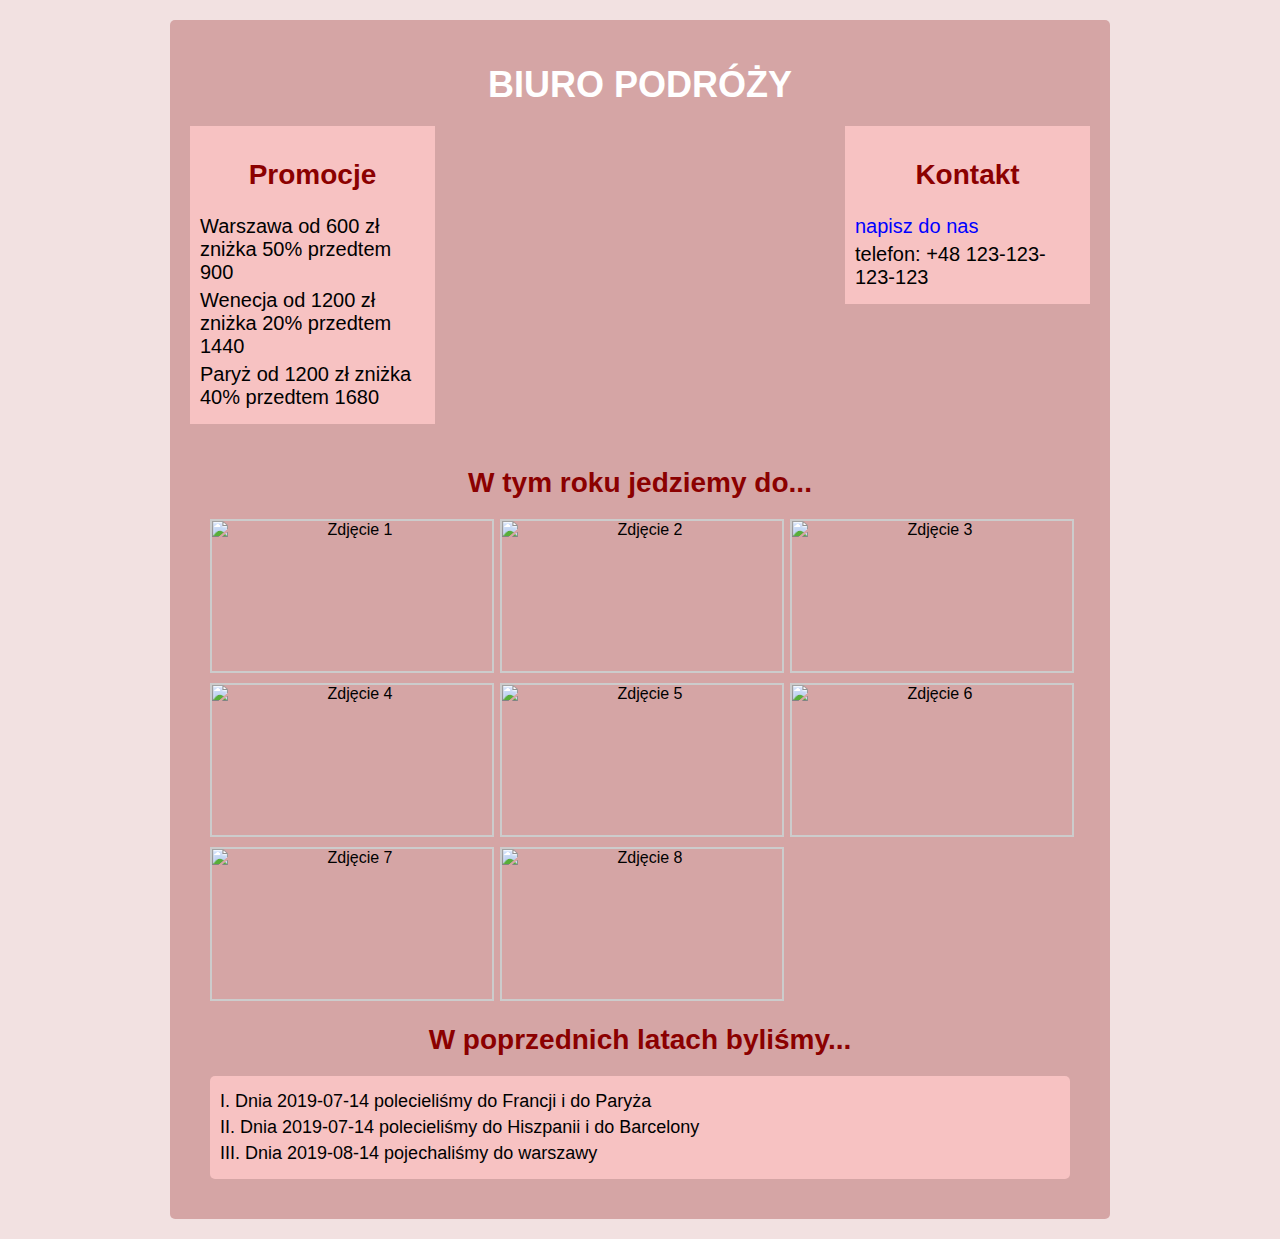
==== punkt podróży.html @ 400867a9 "projekt" ====
<!DOCTYPE html>
<html lang="pl">
<head>
    <meta charset="UTF-8">
    <meta name="viewport" content="width=device-width, initial-scale=1.0">
    <title>Biuro Podróży</title>
    <style>
        body {
            font-family: Arial, sans-serif;
            margin: 0;
            padding: 0;
            background-color: #f2e1e1;
        }

        .container {
            width: 900px;
            margin: 20px auto;
            background-color: #d5a5a5;
            padding: 20px;
            text-align: center;
            border-radius: 5px;
        }

        h1 {
            color: white;
            font-size: 36px;
            margin-bottom: 20px;
        }

        .promocje, .kontakt {
            width: 25%;
            background-color: #f7c2c2;
            padding: 10px;
            position: relative;
            top: 0;
            text-align: left;
        }

        .promocje {
            float: left;
        }

        .kontakt {
            float: right;
        }

        .promocje h2, .kontakt h2 {
            font-size: 28px;
            color: darkred;
            text-align: center;
        }

        .promocje p, .kontakt p {
            font-size: 20px;
            margin: 5px 0;
        }

        .kontakt a {
            color: blue;
            text-decoration: none;
            font-size: 20px;
        }

        .content {
            margin: 0 auto;
            clear: both;
            padding: 20px;
        }

        .heading {
            font-size: 28px;
            color: darkred;
            margin-bottom: 20px;
        }

        .gallery {
            display: grid;
            grid-template-columns: repeat(3, 1fr);
            gap: 10px;
            margin-bottom: 20px;
        }

        .gallery img {
            width: 100%;
            height: 150px;
            object-fit: cover;
            border: 2px solid #ccc;
        }

        .previous-trips {
            text-align: left;
            background-color: #f7c2c2;
            padding: 10px;
            border-radius: 5px;
        }

        .previous-trips p {
            font-size: 18px;
            margin: 5px 0;
        }

        footer {
            background-color: #b57b7b;
            padding: 10px;
            color: white;
            text-align: center;
            margin-top: 20px;
        }

        .clear {
            clear: both;
        }

    </style>
</head>
<body>
    <div class="container">
        <h1>BIURO PODRÓŻY</h1>

        <div class="promocje">
            <h2>Promocje</h2>
            <p>Warszawa od 600 zł zniżka 50% przedtem 900</p>
            <p>Wenecja od 1200 zł zniżka 20% przedtem 1440</p>
            <p>Paryż od 1200 zł zniżka 40% przedtem 1680</p>
        </div>

        <div class="kontakt">
            <h2>Kontakt</h2>
            <a href="#">napisz do nas</a>
            <p>telefon: +48 123-123-123-123</p>
        </div>

        <div class="clear"></div>

        <div class="content">
            <h2 class="heading">W tym roku jedziemy do...</h2>
            <div class="gallery">
                <img src="image1.jpg" alt="Zdjęcie 1">
                <img src="image2.jpg" alt="Zdjęcie 2">
                <img src="image3.jpg" alt="Zdjęcie 3">
                <img src="image4.jpg" alt="Zdjęcie 4">
                <img src="image5.jpg" alt="Zdjęcie 5">
                <img src="image6.jpg" alt="Zdjęcie 6">
                <img src="image7.jpg" alt="Zdjęcie 7">
                <img src="image8.jpg" alt="Zdjęcie 8">
            </div>

            <h2 class="heading">W poprzednich latach byliśmy...</h2>
            <div class="previous-trips">
                <p>I. Dnia 2019-07-14 polecieliśmy do Francji i do Paryża</p>
                <p>II. Dnia 2019-07-14 polecieliśmy do Hiszpanii i do Barcelony</p>
                <p>III. Dnia 2019-08-14 pojechaliśmy do warszawy </p>
            </div>
        </div>

        
    </div>
</body>
</html>
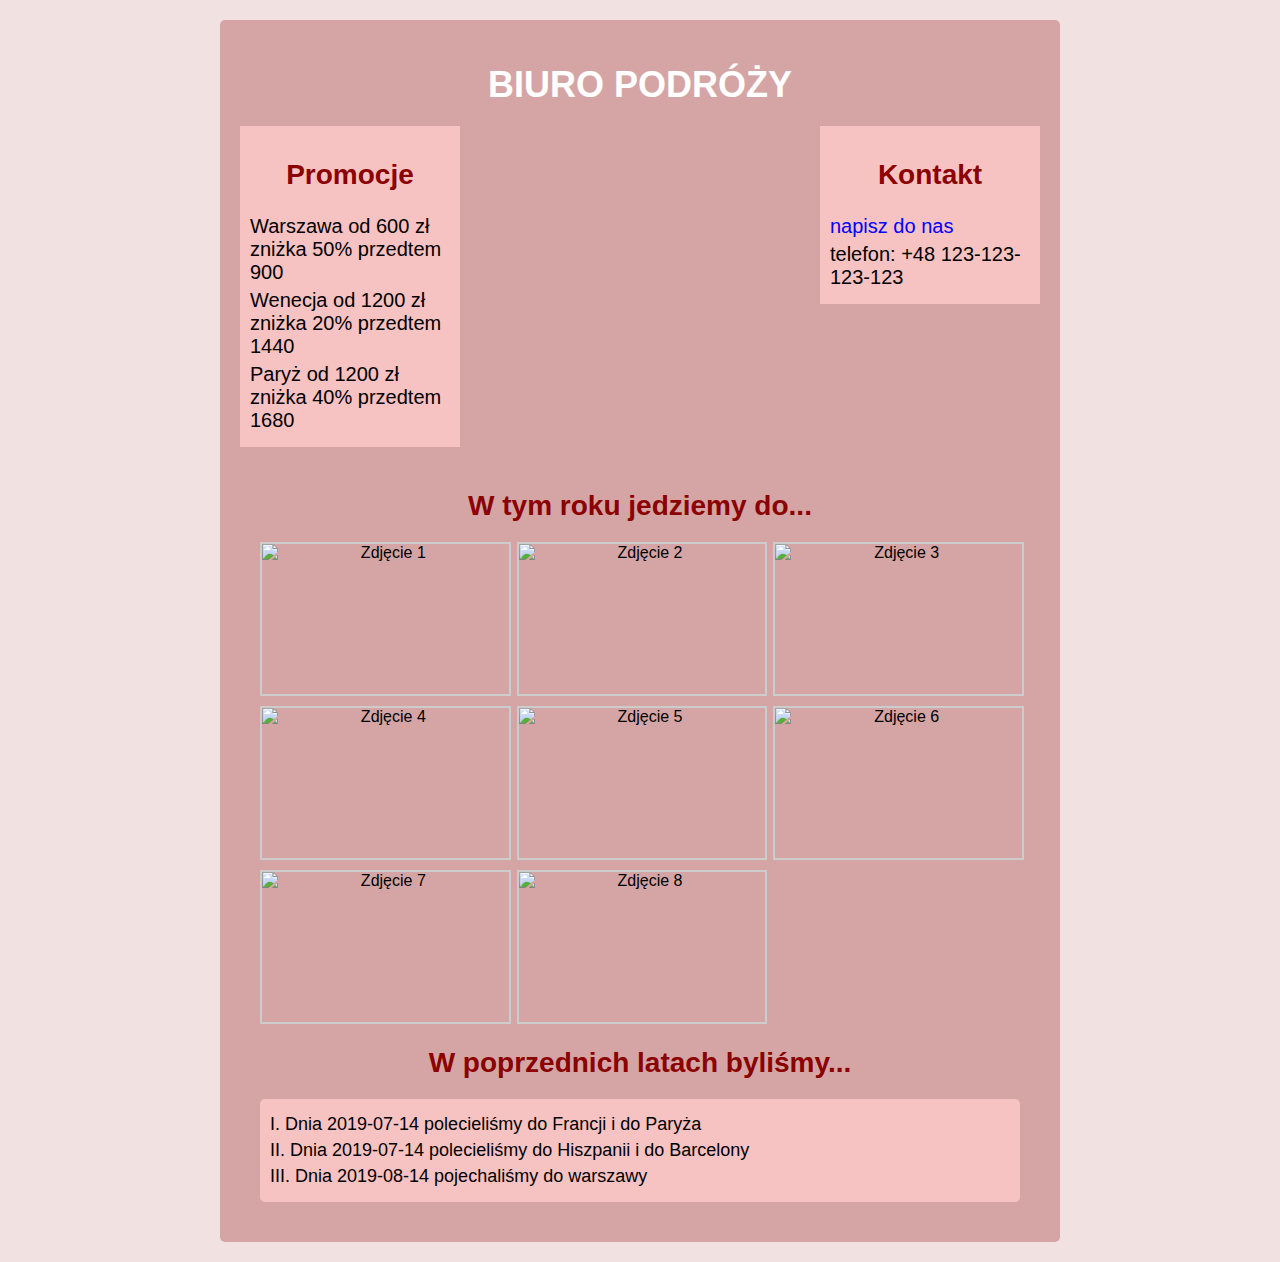
==== commit b509f4a8: "punkt podróży" ====
--- a/punkt podróży.html
+++ b/punkt podróży.html
@@ -13,7 +13,7 @@
         }
 
         .container {
-            width: 900px;
+            width: 800px;
             margin: 20px auto;
             background-color: #d5a5a5;
             padding: 20px;
